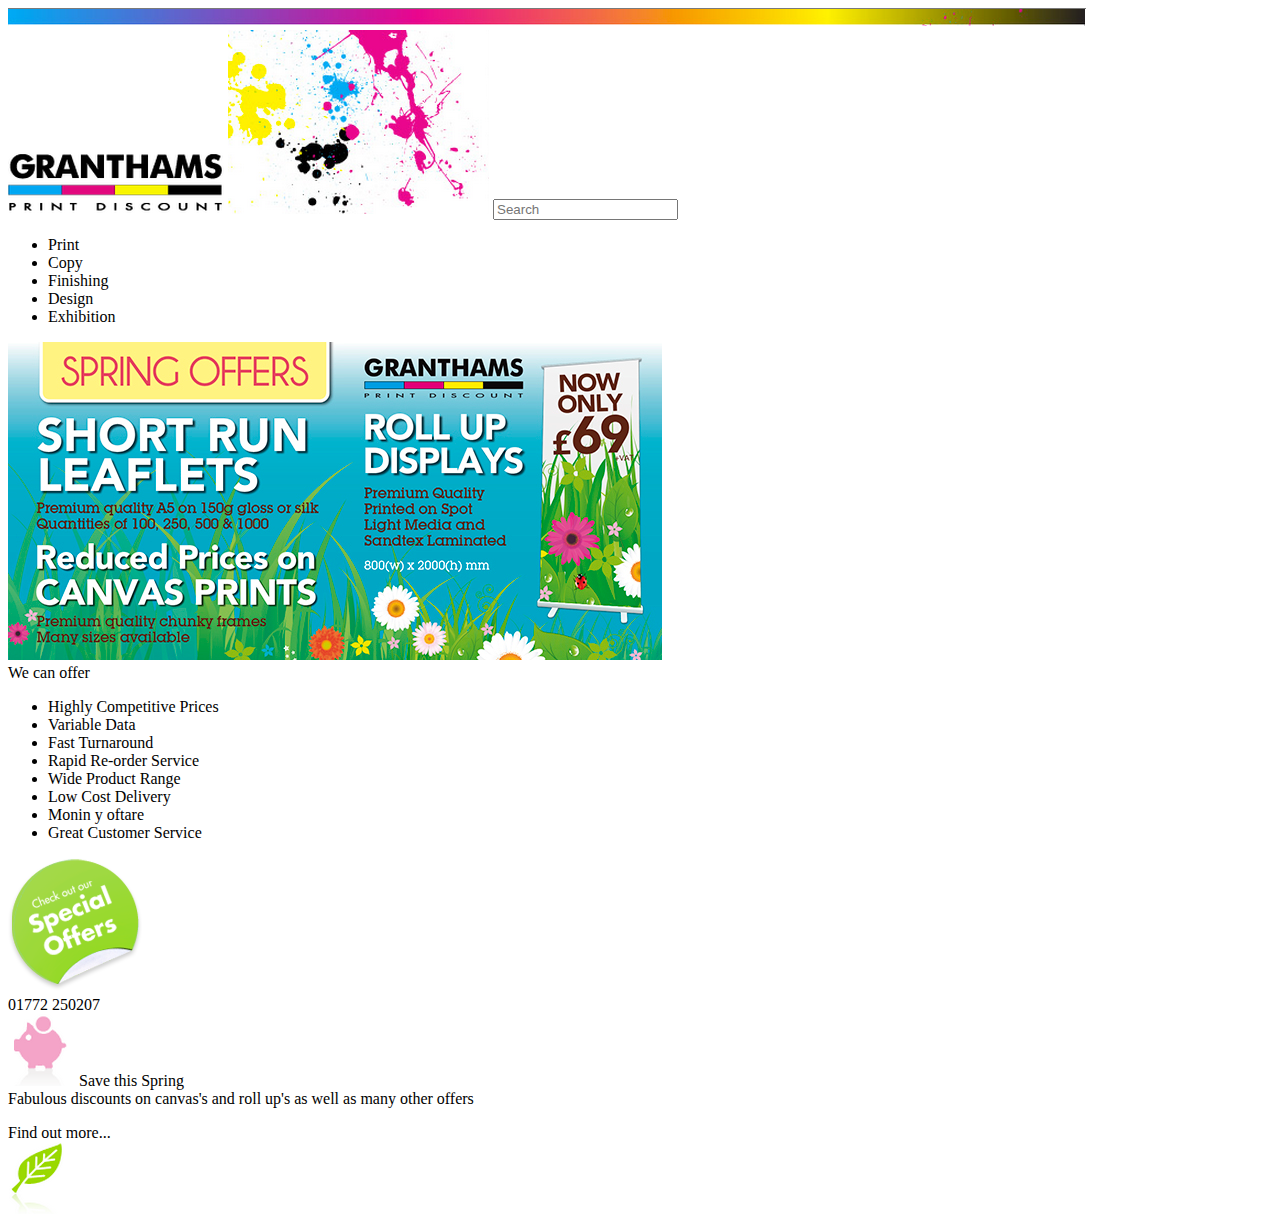
==== PracticaCSS02/index.html @ ca3dd49a "Practica 01 terminada y 02 en proceso" ====
<!DOCTYPE html>
<html lang="es">
<head>
    <meta charset="UTF-8">
    <meta http-equiv="X-UA-Compatible" content="IE=edge">
    <meta name="viewport" content="width=device-width, initial-scale=1.0">
    <title>Práctica 02 CSS</title>
    <link rel="stylesheet" href="css/estilos.css">
</head>
<body>
    <header>
        <img src="img/banner.png" alt="">
        <img src="img/granthams.png" alt="" id="granthams">
        <img src="img/paint.png" alt="" id="paint">
        <input type="search" placeholder="Search">
        <nav>
            <ul>
                <li>Print</li>
                <li>Copy</li>
                <li>Finishing</li>
                <li>Design</li>
                <li>Exhibition</li>
            </ul>
        </nav>
    </header>
    <section id="primerSeccion">
        <article id="secc01art01">
            <img src="img/slide.jpg" alt="">
        </article>
        <article id="secc01art02">
            <span class="colorrosa letragrande nito">
                We can offer
            </span>     
            <ul>
                <li>Highly Competitive Prices</li>
                <li>Variable Data</li>
                <li>Fast Turnaround</li>
                <li>Rapid Re-order Service</li>
                <li>Wide Product Range</li>
                <li>Low Cost Delivery</li>
                <li>Monin y oftare</li>
                <li>Great Customer Service</li>
            </ul>       
        </article>
        <img src="img/bg_offer.png" id="bgoffer">
    </section>
    <section id="segundaSeccion">
        <article>
            <span class="colorrosa letramediana nito">
                01772 250207
            </span>
        </article>
    </section>
    <section id="terceraSeccion">
        <article>
            <img src="img/cerdito.png" alt="">
            <span class="colorrosa nito">
                Save this Spring
            </span>
            <br>
            Fabulous discounts on canvas's and roll up's as well as many other offers
            <p></p>
            <span class="colorrosa nito">
                Find out more...
            </span>
        </article>
        <article>
            <img src="img/hoja.png" alt="">
            
        </article>
        <article></article>
        <article></article>
    </section>
</body>
</html>
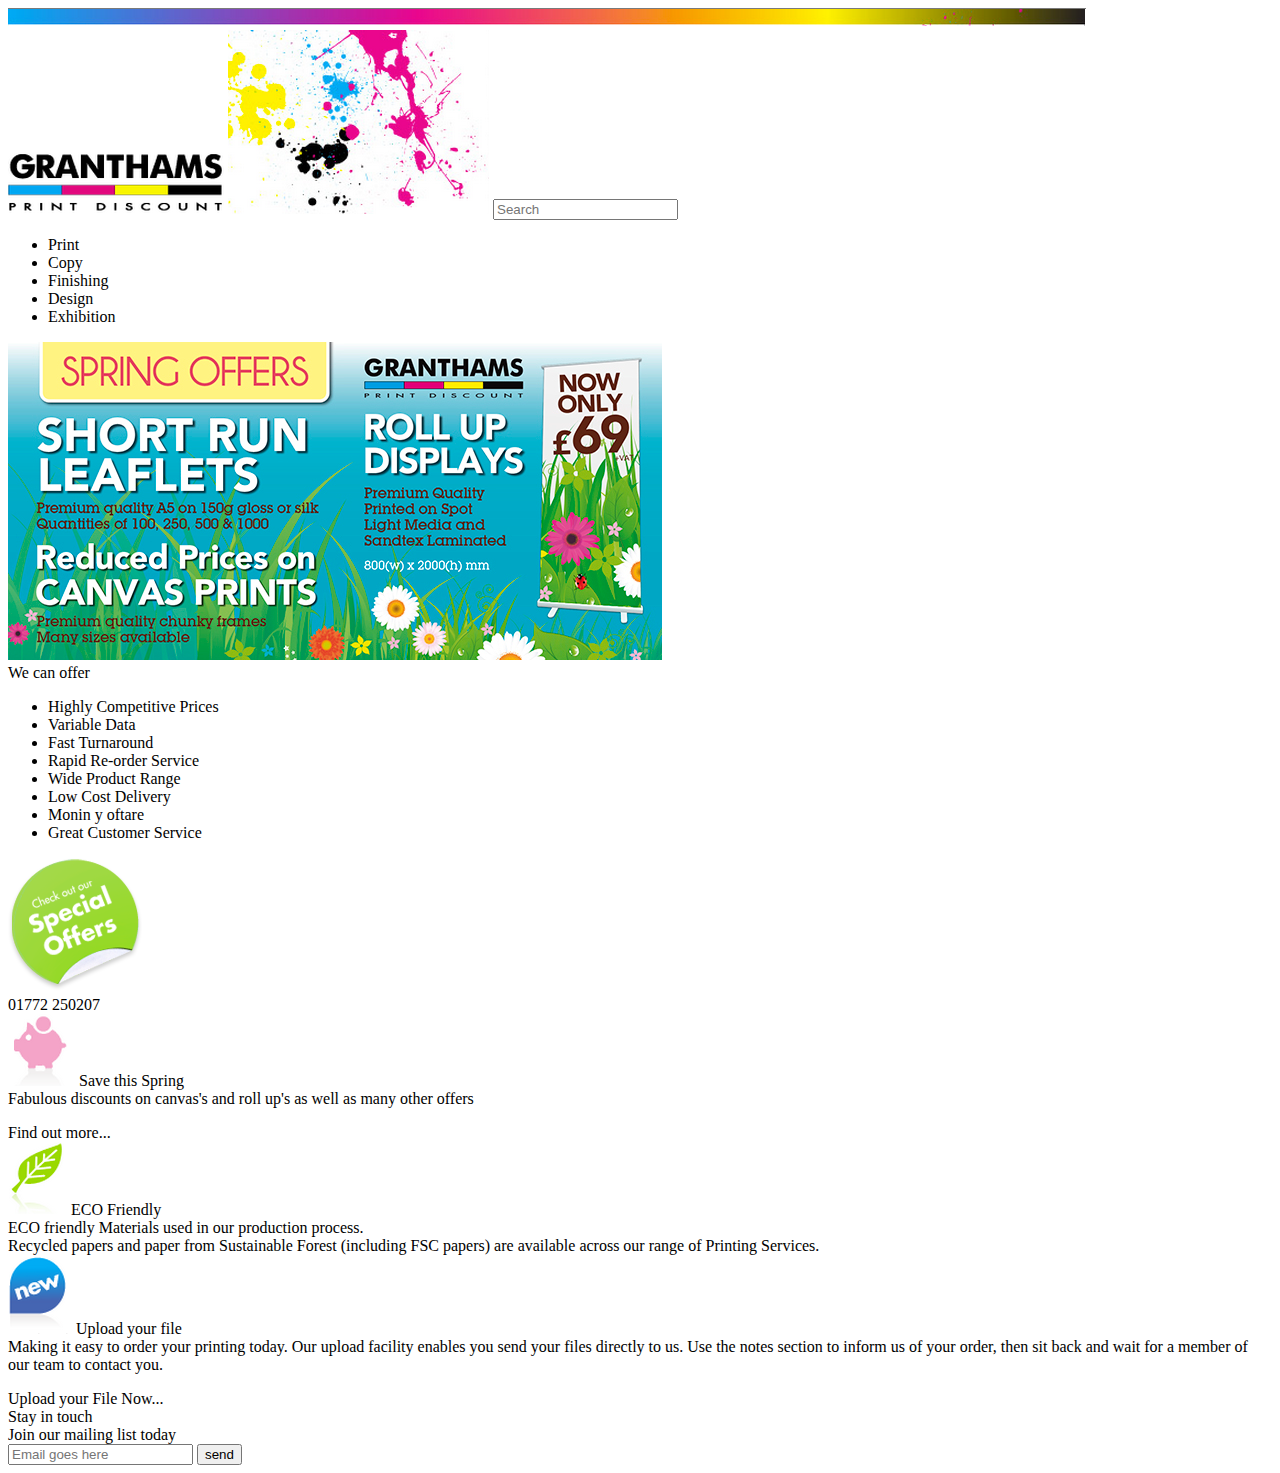
==== commit e466321d: "Estructura HTML practica02 terminada" ====
--- a/PracticaCSS02/index.html
+++ b/PracticaCSS02/index.html
@@ -66,10 +66,35 @@
         </article>
         <article>
             <img src="img/hoja.png" alt="">
-            
+            <span class="colorverde nito">
+                ECO Friendly
+            </span>
+            <br>
+            ECO friendly Materials used in our production process.
+            <br>
+            Recycled papers and paper from Sustainable Forest (including FSC papers) are available across our range of Printing Services.
         </article>
-        <article></article>
-        <article></article>
-    </section>
+        <article>
+            <img src="img/new.png" alt="">
+            <span class="colorazul nito">
+                Upload your file
+            </span>
+            <br>
+            Making it easy to order your printing today.
+            Our upload facility enables you send your files directly to us. Use the notes section to inform us of your order, then sit back and wait for a member of our team to contact you.
+            <p></p>
+            <span class="colorazul">
+                Upload your File Now...
+            </span>
+        </article>
+        <article>
+            <span class="colorrosa letramediana">
+                Stay in touch
+            </span>
+            <br>
+            Join our mailing list today <br>
+            <input type="mail" placeholder="Email goes here">
+            <input type="button" value="send">
+        </article>
 </body>
 </html>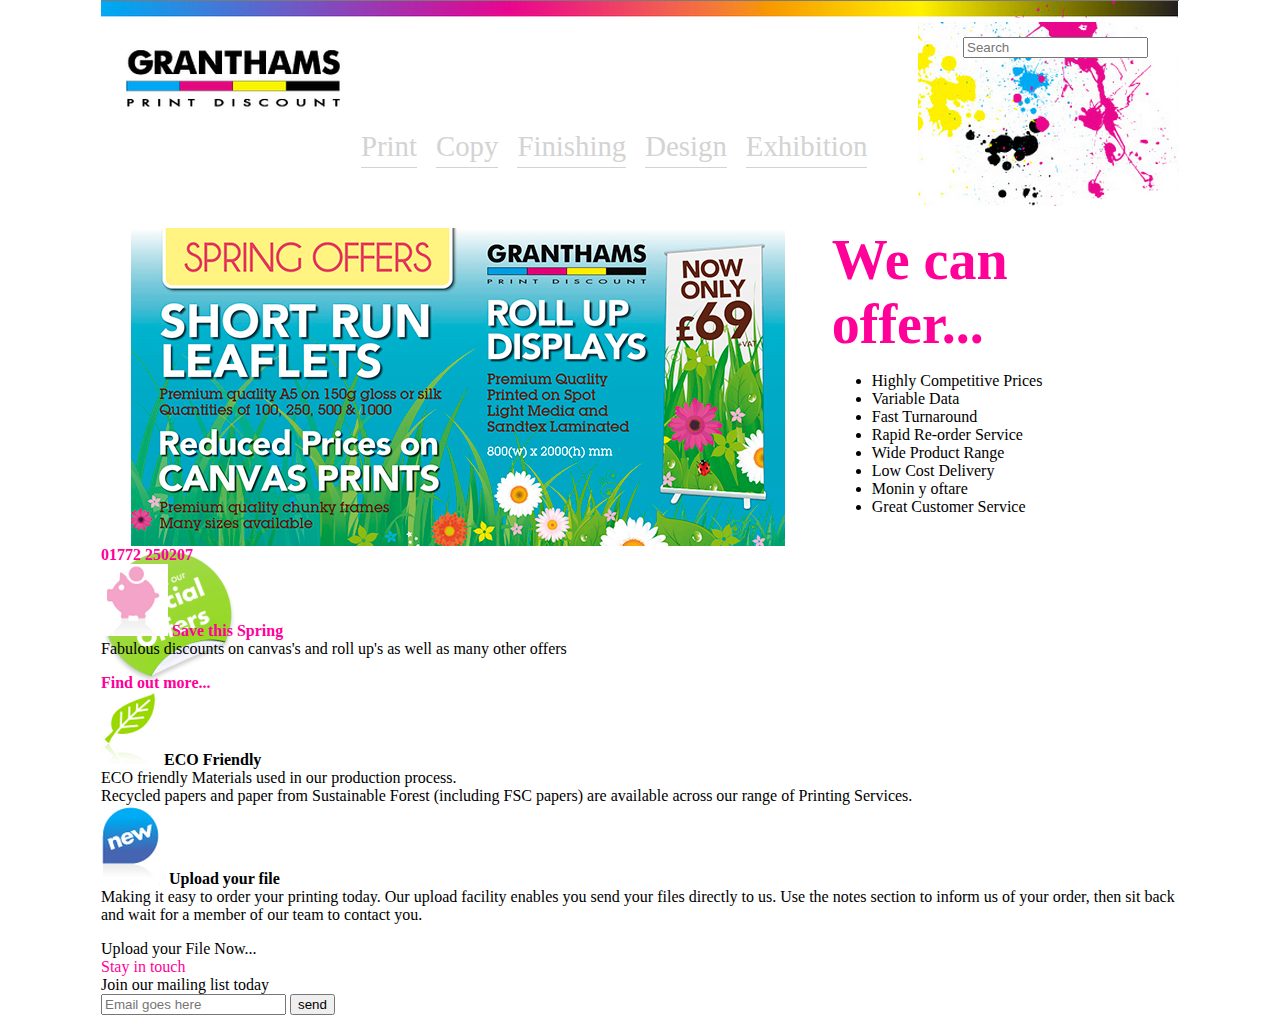
==== commit cc8801f5: "PracticaCSS02 primer seccion" ====
--- a/PracticaCSS02/index.html
+++ b/PracticaCSS02/index.html
@@ -29,7 +29,7 @@
         </article>
         <article id="secc01art02">
             <span class="colorrosa letragrande nito">
-                We can offer
+                We can offer...
             </span>     
             <ul>
                 <li>Highly Competitive Prices</li>
--- a/PracticaCSS02/css/estilos.css
+++ b/PracticaCSS02/css/estilos.css
@@ -0,0 +1,59 @@
+body{
+    font-size: 16px; /* 1em */
+    margin: 0px auto;
+    /*Recomendación del cliente*/
+    max-width: 1078px;
+    min-width: 1078px;
+}
+header input{
+    float: right;
+    margin-right: -230px;
+    margin-top: 15px;
+}
+header nav{
+    /* text-align: center; */
+    margin-left: 220px;
+}
+header nav ul li{
+    border-bottom: 1px solid lightgray;
+    color: lightgray;
+    display: inline-block;
+    font-size: 1.8em;
+    margin-right: 15px;    
+    padding-bottom: 4px;
+    /* text-decoration: underline; */
+}
+#granthams{
+    margin-left: 25px;
+    margin-top: 25px;
+}
+#paint{
+    float: right;
+}
+#primerSeccion{
+    /* border: 1px solid red; */
+    margin-top: 60px;
+    height: 318px;
+}
+#primerSeccion article{
+    /* border: 1px solid red; */
+    display: inline-block;
+    vertical-align: top;
+}
+#secc01art01{
+    margin-left: 30px;
+    width: 60%;
+}
+#secc01art02{
+    margin-left: 50px;
+    width: 30%;
+}
+.colorrosa{
+    color: #FF0099;
+}
+.letragrande{
+    font-size: 3.5em;
+}
+.nito{
+    font-weight: bold;
+}